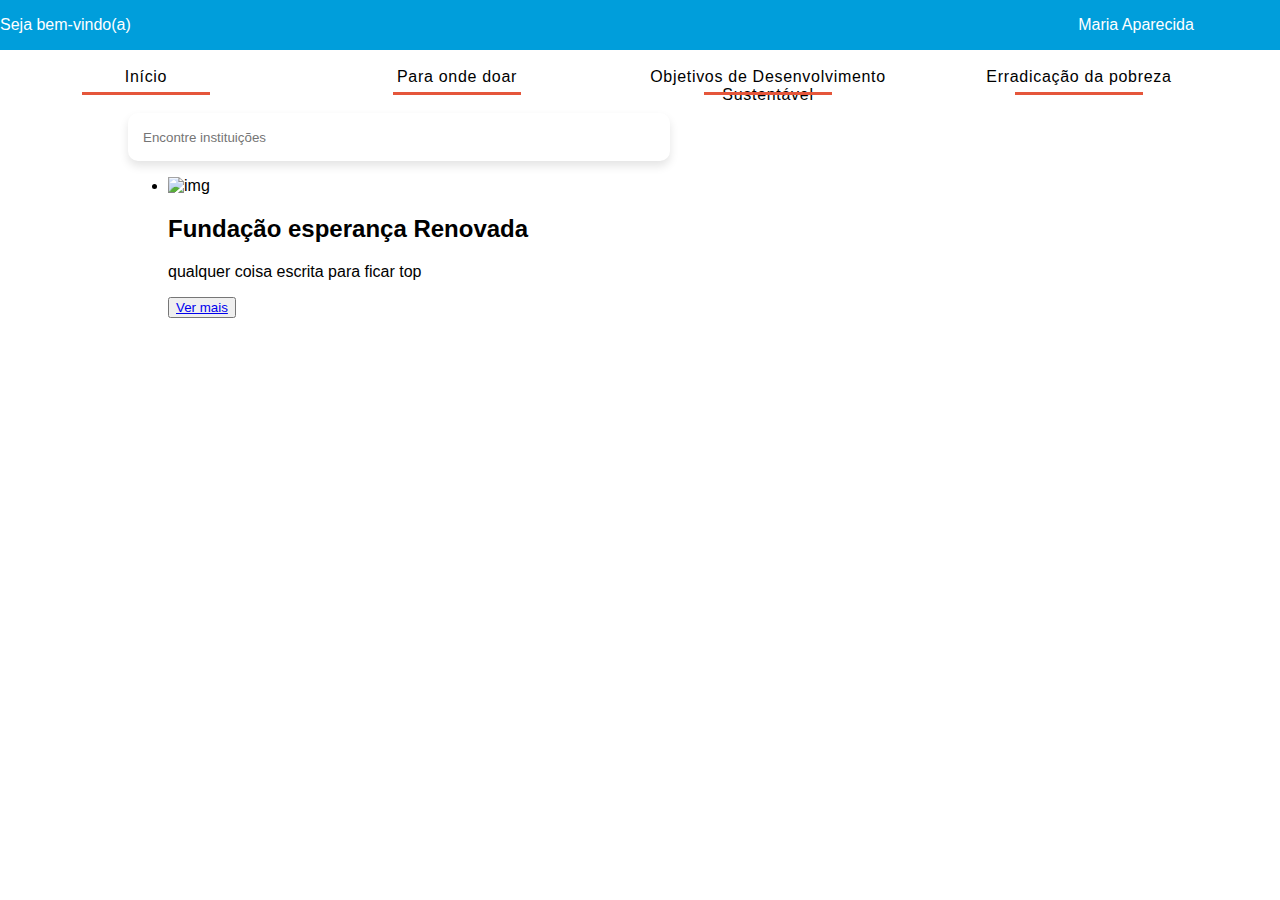
==== home.html @ 904447d6 "first commit" ====
<!DOCTYPE html>
<html lang="en">
  <head>
    <meta charset="UTF-8" />
    <meta name="viewport" content="width=device-width, initial-scale=1.0" />
    <title>Fundaçao solidaria</title>
    <link rel="stylesheet" href="./css/style.css" />
    <link rel="stylesheet" href="./css/header.css" />
    <link rel="stylesheet" href="./css/navigation.css" />
  </head>
  <body>
    <header>
      <div class="welcome-container">
        <img src="" alt="" />
        <p>Seja bem-vindo(a)</p>
      </div>
      <div class="user-container">
        <img src="" alt="" />
        <p>Maria Aparecida</p>
      </div>
    </header>
    <nav>
      <ul>
        <a href="#">Início</a>
        <a href="#">Para onde doar</a>
        <a href="#">Objetivos de Desenvolvimento Sustentável</a>
        <a href="#">Erradicação da pobreza</a>
      </ul>
    </nav>
    <main>
      <form action="">
        <input
          type="text"
          name=""
          id="searchText"
          placeholder="Encontre instituições"
        />
      </form>
      <ul>
        <li>
          <img src="" alt="img" />
          <h2>Fundação esperança Renovada</h2>
          <p>qualquer coisa escrita para ficar top</p>
          <button><a href="#">Ver mais</a></button>
        </li>
      </ul>
    </main>
  </body>
</html>
---- css/style.css ----
body{
    margin: 0;
    font-family: Impact, Haettenschweiler, 'Arial Narrow Bold', sans-serif;
}

main{
    display: grid;
    grid-template-columns: 10vw 80vw 10vw;
}

main form{
    grid-column: 2;
}

main ul {
    grid-column: 2;
}

main form input[type='text']{
    width: 50%;
    height: 2vh;
    border-radius: 10px;
    border: none;
    box-shadow: 0px 5px 10px rgba(0, 0, 0, 0.11);
    padding: 15px;
}

main form input[type='text']:focus{
    border: 2px solid #009EDB;
    outline: none;
}
---- css/header.css ----
header{
    display: grid;
    grid-template-columns: auto auto auto auto;
    grid-template-rows: auto;
    background-color: #009EDB;
    color: white;
}

.welcome-container{
    grid-column: 1;
    display: flex;
    align-items: center;
}

.user-container{
    grid-column: 4;
    display: flex;
    align-items: center;
    justify-content: space-evenly;
}
---- css/navigation.css ----
nav a{
    text-decoration: none;
    color: black;
    letter-spacing: 0.7px;
}

nav ul{
    border: none;
    margin: 0;
    padding: 2vh;
    display: grid;
    grid-template-columns: auto auto auto auto;
    text-align: center;
}

nav ul a{
    width: 20vw;
    height: 3vh;
    position: relative;
}

nav ul a:after{
    position: absolute;
    content: '';
    left: 25%;
    bottom: 0;
    width: 50%;
    height: 3px;
    background-color: #E5563B;
}
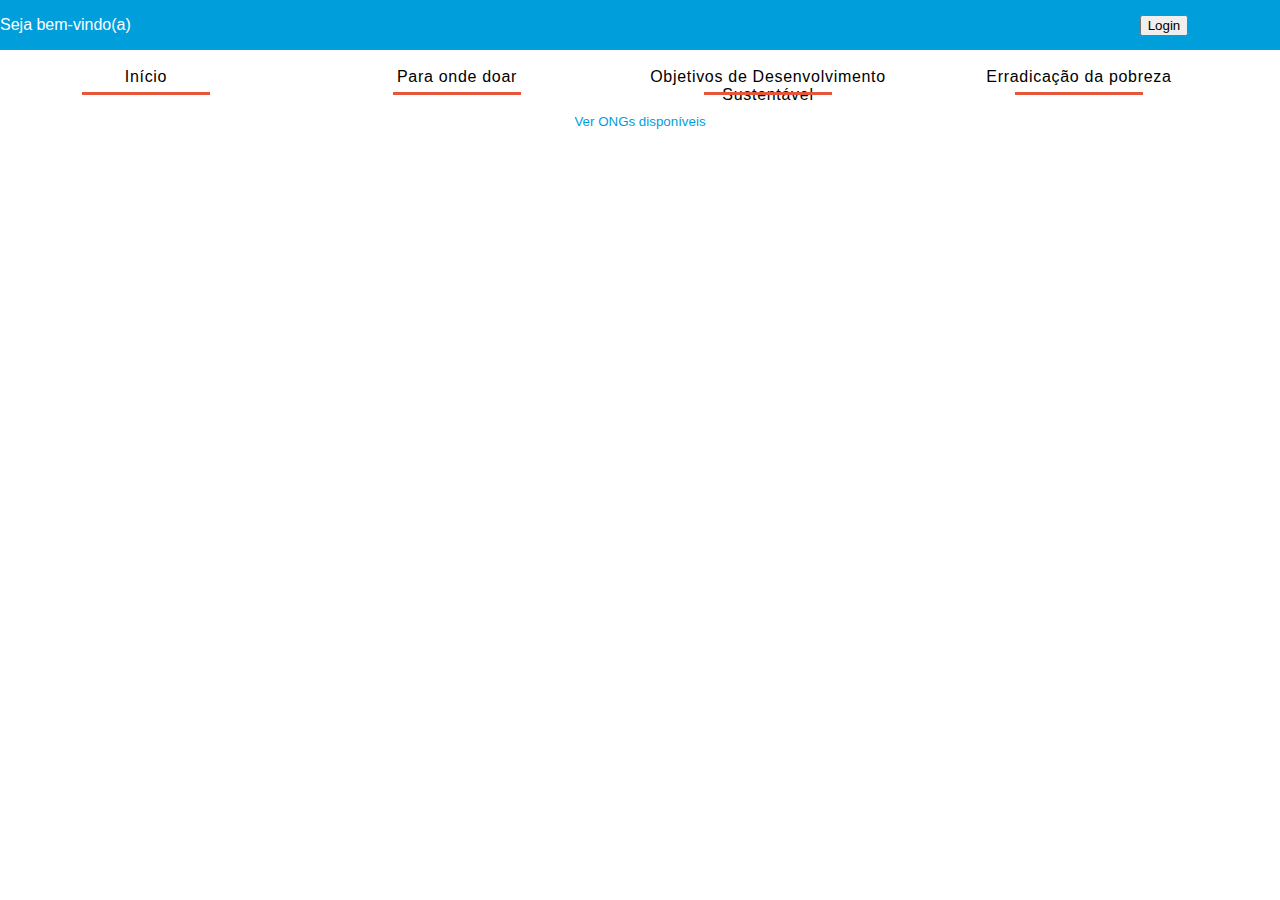
==== commit af907a12: "refactor: Remove unnecessary CSS files and update HTML file" ====
--- a/home.html
+++ b/home.html
@@ -4,9 +4,9 @@
     <meta charset="UTF-8" />
     <meta name="viewport" content="width=device-width, initial-scale=1.0" />
     <title>Fundaçao solidaria</title>
-    <link rel="stylesheet" href="./css/style.css" />
-    <link rel="stylesheet" href="./css/header.css" />
-    <link rel="stylesheet" href="./css/navigation.css" />
+    <link rel="stylesheet" href="style.css" />
+    <link rel="stylesheet" href="header.css" />
+    <link rel="stylesheet" href="navigation.css" />
   </head>
   <body>
     <header>
@@ -16,7 +16,7 @@
       </div>
       <div class="user-container">
         <img src="" alt="" />
-        <p>Maria Aparecida</p>
+        <button id="open-login">Login</button>
       </div>
     </header>
     <nav>
@@ -28,22 +28,18 @@
       </ul>
     </nav>
     <main>
-      <form action="">
-        <input
-          type="text"
-          name=""
-          id="searchText"
-          placeholder="Encontre instituições"
-        />
-      </form>
-      <ul>
-        <li>
-          <img src="" alt="img" />
-          <h2>Fundação esperança Renovada</h2>
-          <p>qualquer coisa escrita para ficar top</p>
-          <button><a href="#">Ver mais</a></button>
-        </li>
-      </ul>
+      <button id="get-ongs">Ver ONGs disponíveis</button>
+      <ul id="ongs-ul"></ul>
+      <dialog id="ong-dialog">
+        <div class="ong-dialog">
+          <button id="close-modal-btn">Fechar</button>
+          <input id="email" type="text" placeholder="Email" />
+          <input id="senha" type="text" placeholder="Senha" />
+          <input id="login-submit" type="button" value="Logar" />
+        </div>
+      </dialog>
     </main>
+
+    <script src="script.js"></script>
   </body>
 </html>
--- a/style.css
+++ b/style.css
@@ -0,0 +1,46 @@
+body{
+    margin: 0;
+    font-family: Impact, Haettenschweiler, 'Arial Narrow Bold', sans-serif;
+}
+
+main{
+    display: grid;
+    grid-template-columns: 10vw 80vw 10vw;
+}
+
+#get-ongs{
+    grid-column: 2;
+    display: flex;
+    justify-content: center;
+    background-color: transparent;
+    border: none;
+    color: #009EDB;
+}
+
+main ul, .ong-info {
+    grid-column: 2;
+}
+
+main form input[type='text']{
+    width: 80%;
+    height: 2vh;
+    border-radius: 10px;
+    border: none;
+    box-shadow: 0px 5px 10px rgba(0, 0, 0, 0.11);
+    padding: 15px;
+}
+
+main form input[type='text']:focus{
+    border: 2px solid #009EDB;
+    outline: none;
+}
+
+
+.ong-dialog{
+    height: 15vh;
+    display: flex;
+    flex-direction: column;
+    justify-content: space-around;
+}
+
+
--- a/header.css
+++ b/header.css
@@ -0,0 +1,20 @@
+header{
+    display: grid;
+    grid-template-columns: auto auto auto auto;
+    grid-template-rows: auto;
+    background-color: #009EDB;
+    color: white;
+}
+
+.welcome-container{
+    grid-column: 1;
+    display: flex;
+    align-items: center;
+}
+
+.user-container{
+    grid-column: 4;
+    display: flex;
+    align-items: center;
+    justify-content: space-evenly;
+}
--- a/navigation.css
+++ b/navigation.css
@@ -0,0 +1,30 @@
+nav a{
+    text-decoration: none;
+    color: black;
+    letter-spacing: 0.7px;
+}
+
+nav ul{
+    border: none;
+    margin: 0;
+    padding: 2vh;
+    display: grid;
+    grid-template-columns: auto auto auto auto;
+    text-align: center;
+}
+
+nav ul a{
+    width: 20vw;
+    height: 3vh;
+    position: relative;
+}
+
+nav ul a:after{
+    position: absolute;
+    content: '';
+    left: 25%;
+    bottom: 0;
+    width: 50%;
+    height: 3px;
+    background-color: #E5563B;
+}